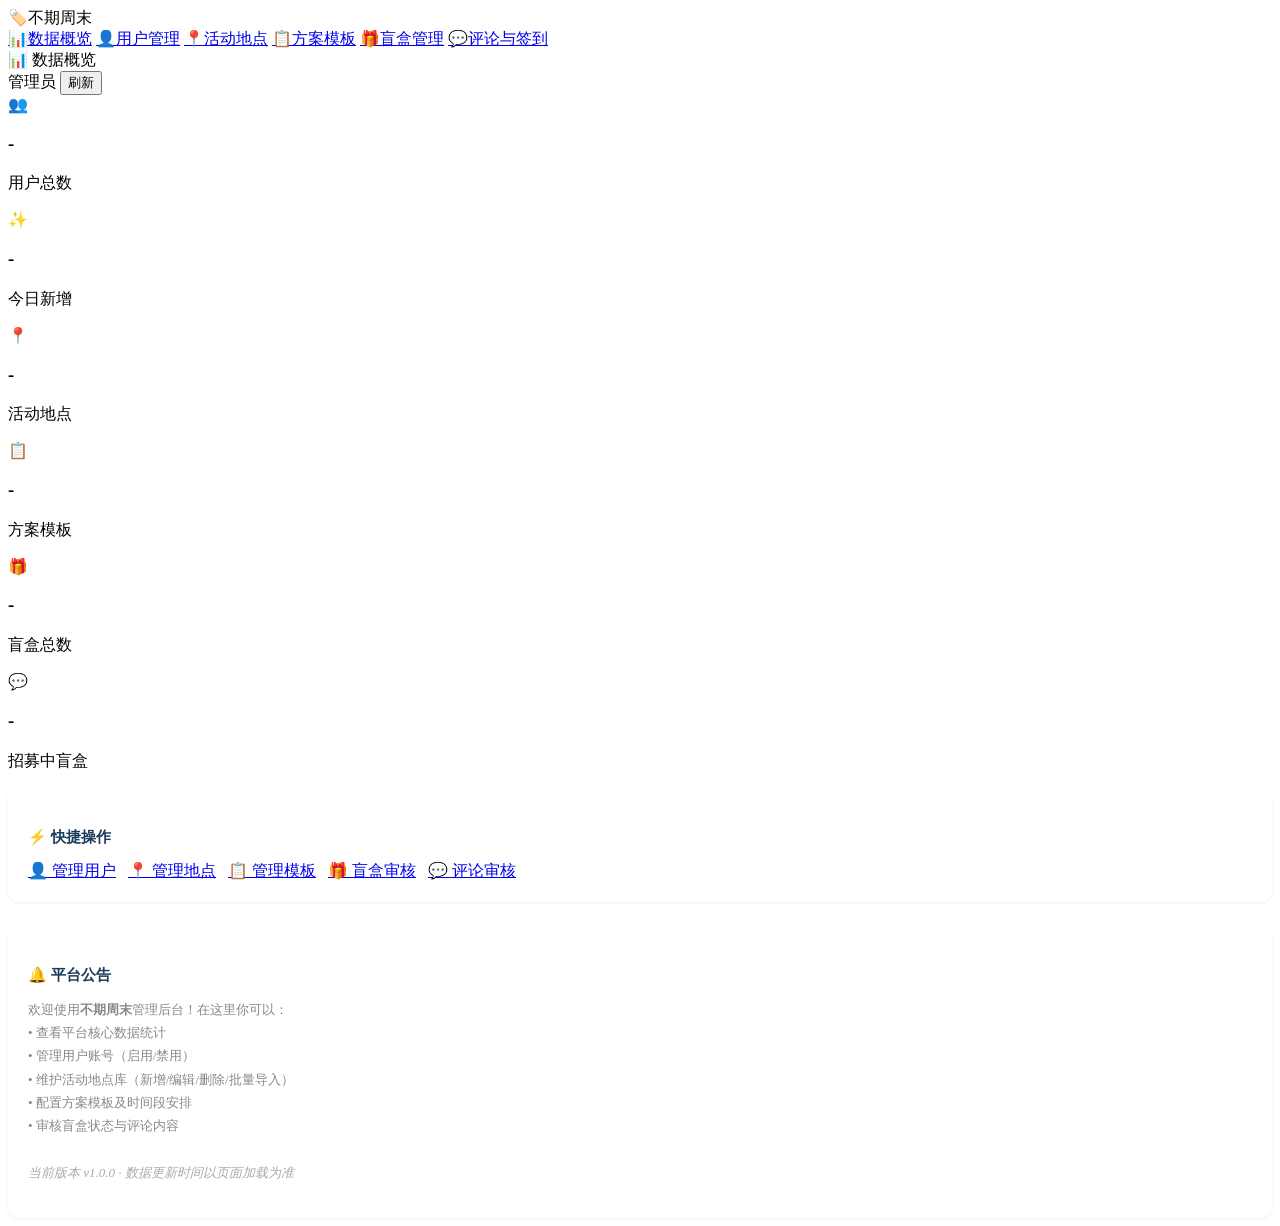
==== src/main/resources/static/index.html @ 1df2c7d1 "Initial commit" ====
<!DOCTYPE html>
<html lang="zh-CN">
<head>
  <meta charset="UTF-8">
  <meta name="viewport" content="width=device-width, initial-scale=1.0">
  <title>不期周末管理后台</title>
  <link rel="stylesheet" href="/css/admin.css">
</head>
<body>
<div class="app-layout">

  <!-- Sidebar -->
  <aside class="sidebar">
    <div class="sidebar-logo">
      <span class="logo-icon">🏷️</span><span>不期周末</span>
    </div>
    <nav class="sidebar-nav">
      <a data-page="dashboard" href="/"><span class="nav-icon">📊</span><span class="nav-text">数据概览</span></a>
      <a data-page="users" href="/users.html"><span class="nav-icon">👤</span><span class="nav-text">用户管理</span></a>
      <a data-page="spots" href="/spots.html"><span class="nav-icon">📍</span><span class="nav-text">活动地点</span></a>
      <a data-page="templates" href="/templates.html"><span class="nav-icon">📋</span><span class="nav-text">方案模板</span></a>
      <a data-page="blindboxes" href="/blindboxes.html"><span class="nav-icon">🎁</span><span class="nav-text">盲盒管理</span></a>
      <a data-page="reviews" href="/reviews.html"><span class="nav-icon">💬</span><span class="nav-text">评论与签到</span></a>
    </nav>
  </aside>

  <!-- Main -->
  <div class="main-area">
    <!-- Topbar -->
    <header class="topbar">
      <span class="topbar-title">📊 数据概览</span>
      <div class="topbar-right">
        <span class="admin-info">管理员</span>
        <button class="btn-logout" onclick="location.href='/'">刷新</button>
      </div>
    </header>

    <!-- Page Body -->
    <main class="page-body">
      <!-- Stat Cards -->
      <div class="stat-cards" id="statCards">
        <div class="stat-card">
          <div class="stat-card-icon blue">👥</div>
          <div class="stat-card-info">
            <h3 id="userTotal">-</h3>
            <p>用户总数</p>
          </div>
        </div>
        <div class="stat-card">
          <div class="stat-card-icon green">✨</div>
          <div class="stat-card-info">
            <h3 id="todayUsers">-</h3>
            <p>今日新增</p>
          </div>
        </div>
        <div class="stat-card">
          <div class="stat-card-icon orange">📍</div>
          <div class="stat-card-info">
            <h3 id="spotTotal">-</h3>
            <p>活动地点</p>
          </div>
        </div>
        <div class="stat-card">
          <div class="stat-card-icon purple">📋</div>
          <div class="stat-card-info">
            <h3 id="templateTotal">-</h3>
            <p>方案模板</p>
          </div>
        </div>
        <div class="stat-card">
          <div class="stat-card-icon red">🎁</div>
          <div class="stat-card-info">
            <h3 id="boxTotal">-</h3>
            <p>盲盒总数</p>
          </div>
        </div>
        <div class="stat-card">
          <div class="stat-card-icon cyan">💬</div>
          <div class="stat-card-info">
            <h3 id="boxOpen">-</h3>
            <p>招募中盲盒</p>
          </div>
        </div>
      </div>

      <!-- Quick Actions -->
      <div style="background:#fff;border-radius:10px;padding:20px;box-shadow:0 1px 3px rgba(0,0,0,0.07)">
        <h4 style="margin-bottom:14px;color:#1b3a5c;font-size:15px;">⚡ 快捷操作</h4>
        <div style="display:flex;flex-wrap:wrap;gap:12px;">
          <a href="/users.html" class="btn btn-primary">👤 管理用户</a>
          <a href="/spots.html" class="btn btn-success">📍 管理地点</a>
          <a href="/templates.html" class="btn btn-warning">📋 管理模板</a>
          <a href="/blindboxes.html" class="btn btn-outline">🎁 盲盒审核</a>
          <a href="/reviews.html" class="btn btn-outline">💬 评论审核</a>
        </div>
      </div>

      <!-- Recent Activity placeholder -->
      <div style="margin-top:24px;background:#fff;border-radius:10px;padding:20px;box-shadow:0 1px 3px rgba(0,0,0,0.07)">
        <h4 style="margin-bottom:12px;color:#1b3a5c;font-size:15px;">🔔 平台公告</h4>
        <p style="color:#888;font-size:13px;line-height:1.8">
          欢迎使用<strong>不期周末</strong>管理后台！在这里你可以：<br>
          • 查看平台核心数据统计<br>
          • 管理用户账号（启用/禁用）<br>
          • 维护活动地点库（新增/编辑/删除/批量导入）<br>
          • 配置方案模板及时间段安排<br>
          • 审核盲盒状态与评论内容<br>
          <br>
          <em style="color:#aaa">当前版本 v1.0.0 · 数据更新时间以页面加载为准</em>
        </p>
      </div>
    </main>
  </div>
</div>

<script src="/js/api.js"></script>
<script src="/js/common.js"></script>
<script src="/js/dashboard.js"></script>
</body>
</html>
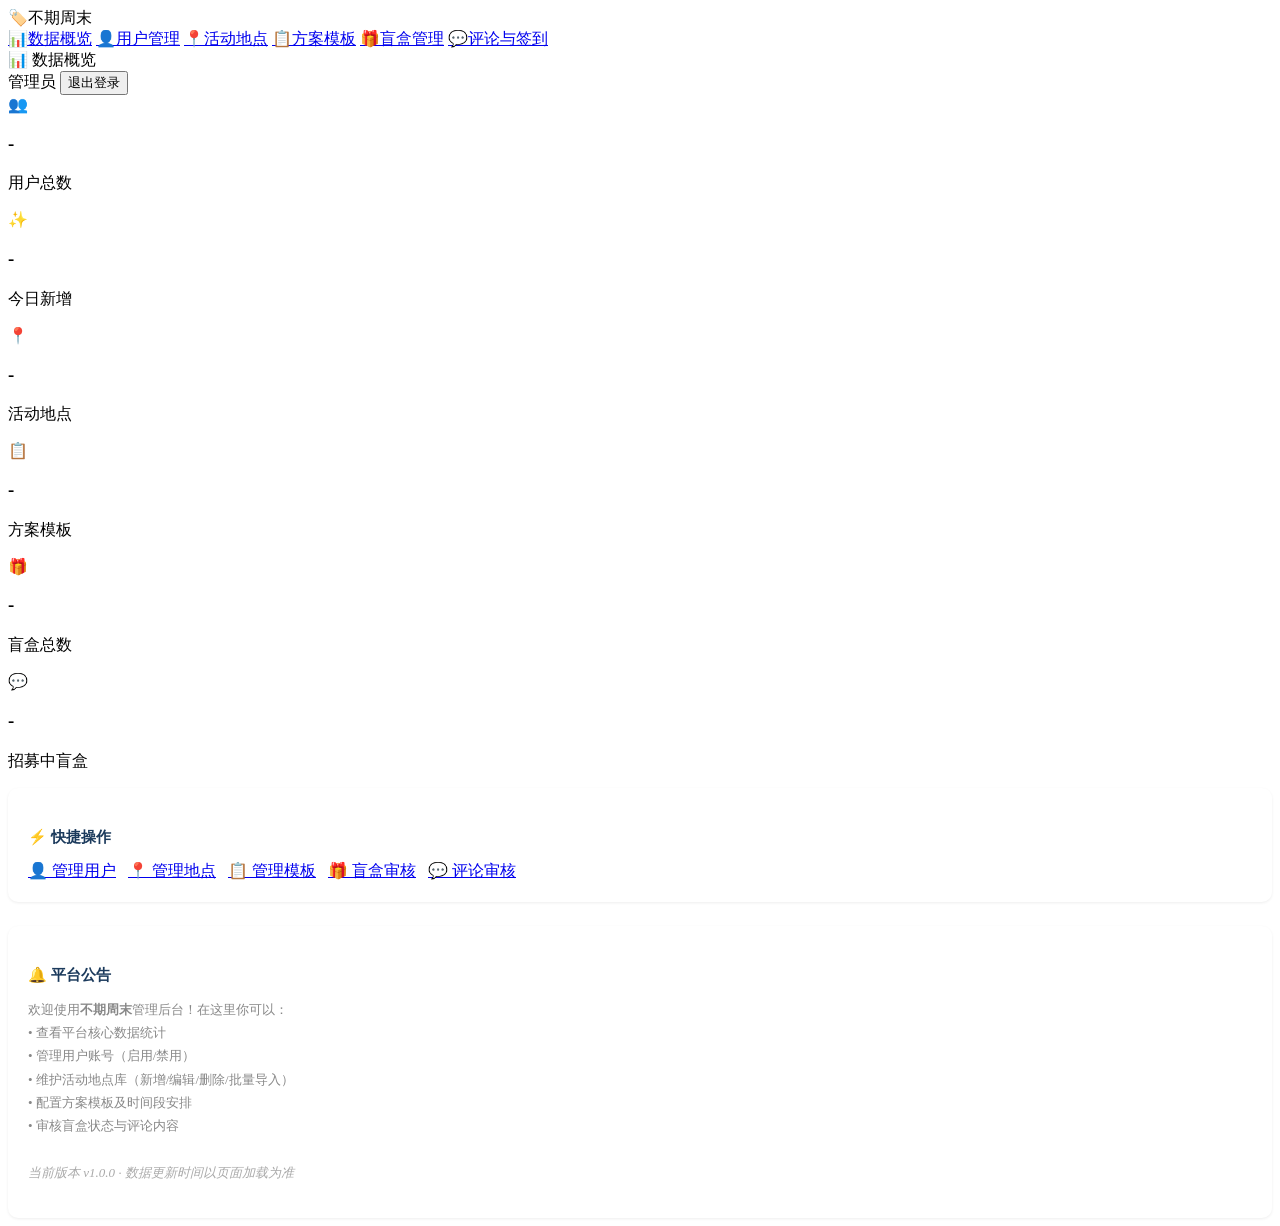
==== commit 64a09594: "1" ====
--- a/src/main/resources/static/index.html
+++ b/src/main/resources/static/index.html
@@ -30,8 +30,8 @@
     <header class="topbar">
       <span class="topbar-title">📊 数据概览</span>
       <div class="topbar-right">
-        <span class="admin-info">管理员</span>
-        <button class="btn-logout" onclick="location.href='/'">刷新</button>
+        <span class="admin-info" id="adminName">管理员</span>
+        <button class="btn-logout" onclick="logout()">退出登录</button>
       </div>
     </header>
 
@@ -115,6 +115,7 @@
 
 <script src="/js/api.js"></script>
 <script src="/js/common.js"></script>
+<script src="/js/auth.js"></script>
 <script src="/js/dashboard.js"></script>
 </body>
 </html>
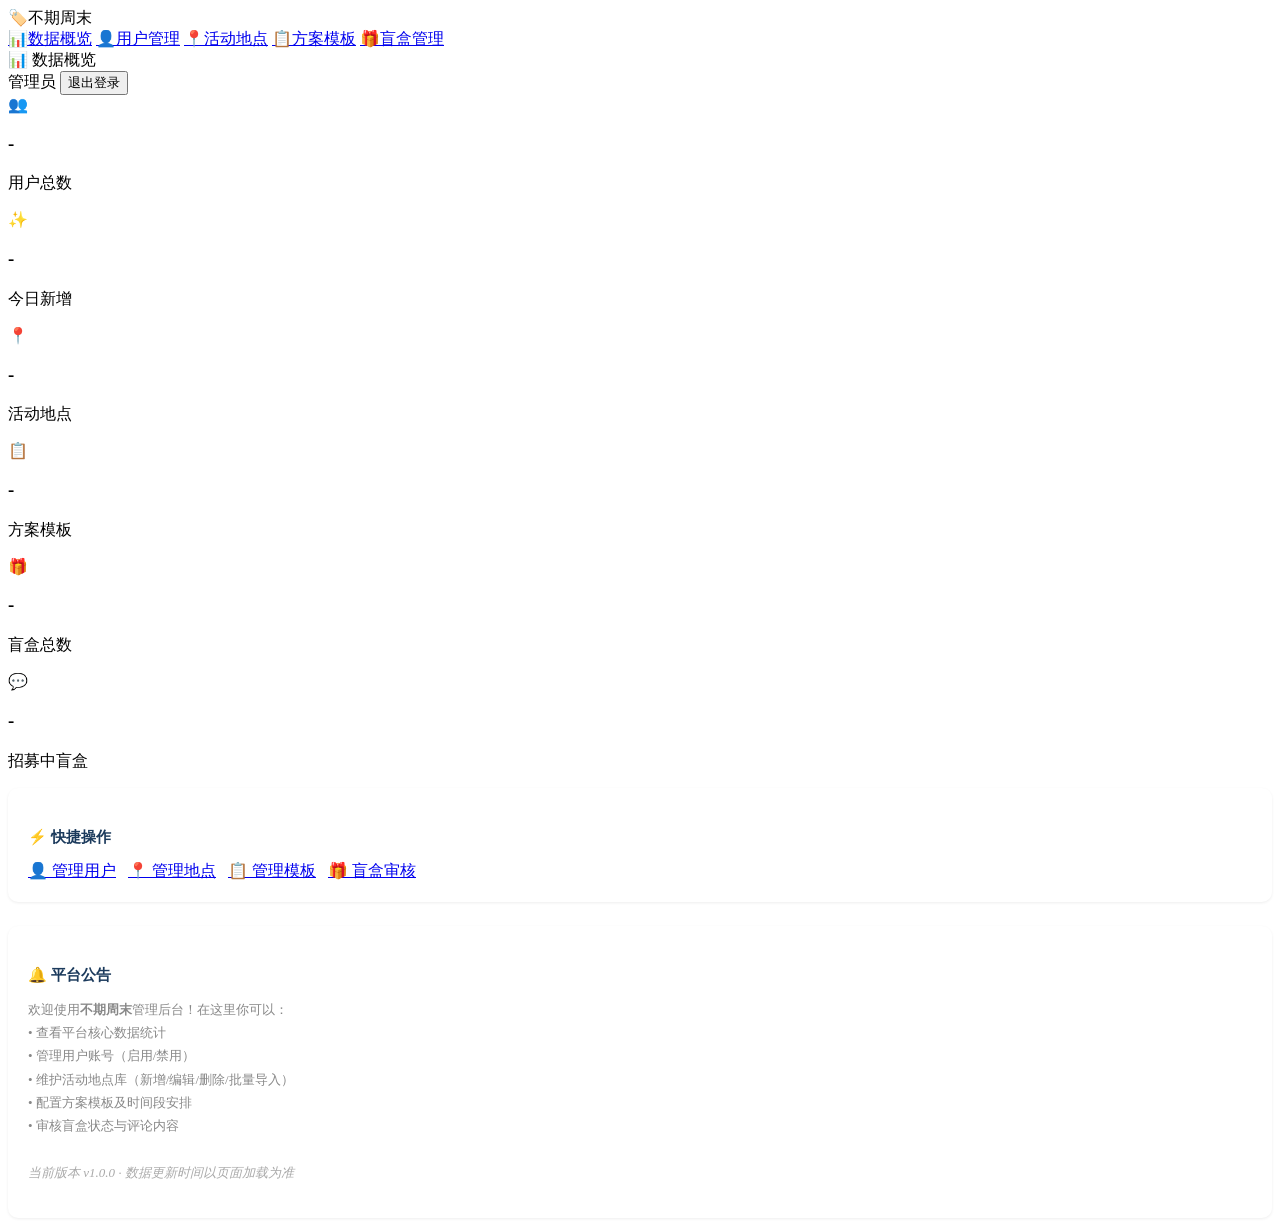
==== commit 3c5654b1: "1.3 1、添加了盲盒的城市信息 2、修复了一些安全问题I 3、清理了多余的评论与签到页" ====
--- a/src/main/resources/static/index.html
+++ b/src/main/resources/static/index.html
@@ -20,7 +20,6 @@
       <a data-page="spots" href="/spots.html"><span class="nav-icon">📍</span><span class="nav-text">活动地点</span></a>
       <a data-page="templates" href="/templates.html"><span class="nav-icon">📋</span><span class="nav-text">方案模板</span></a>
       <a data-page="blindboxes" href="/blindboxes.html"><span class="nav-icon">🎁</span><span class="nav-text">盲盒管理</span></a>
-      <a data-page="reviews" href="/reviews.html"><span class="nav-icon">💬</span><span class="nav-text">评论与签到</span></a>
     </nav>
   </aside>
 
@@ -91,7 +90,6 @@
           <a href="/spots.html" class="btn btn-success">📍 管理地点</a>
           <a href="/templates.html" class="btn btn-warning">📋 管理模板</a>
           <a href="/blindboxes.html" class="btn btn-outline">🎁 盲盒审核</a>
-          <a href="/reviews.html" class="btn btn-outline">💬 评论审核</a>
         </div>
       </div>
 
